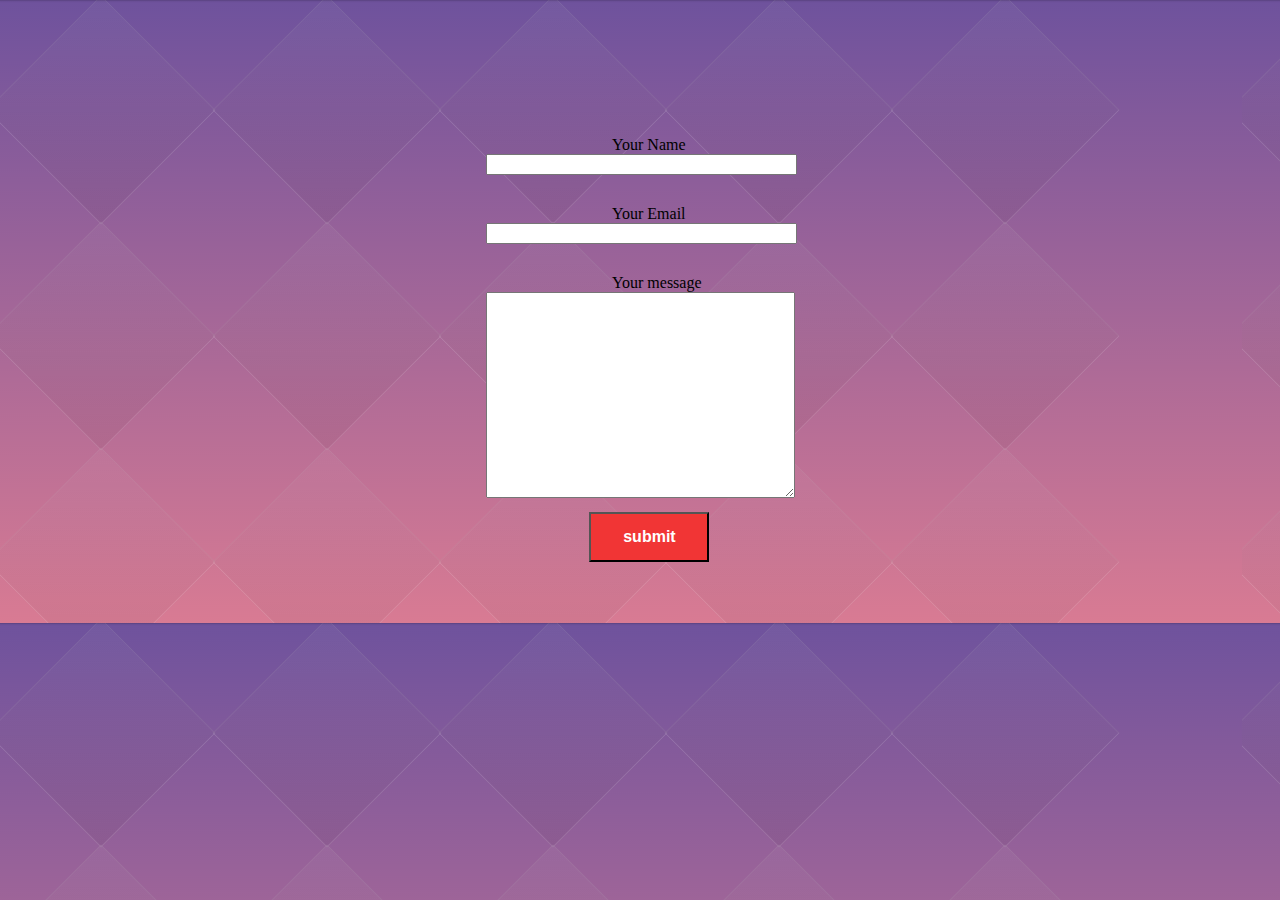
==== contactme.html @ aa453de7 "inite" ====
<!DOCTYPE html>
<html lang="en">

<head>
    <meta charset="UTF-8">
    <meta name="viewport" content="width=device-width, initial-scale=1.0">
    <link rel="stylesheet" href="style.css">
    <title>Contact Me</title>
</head>

<body style="background: fixed url(background-image.png)">
    <div class="container">
        <form action="index.html">
            <div class="input">

                <label for="name">Your Name</label><br>
                <input type="text" id="name">
            </div>


            <div class="input">
                <label for="email">Your Email</label><br>
                <input id="email" name="email">
                </input>
            </div>

            <div class="input">
                <label for="message">Your message</label><br>
                <textarea id="message" name="message" style="height:200px"></textarea>
            </div>
            <div>

                <button type="submit" value="Submit">submit</button>
            </div>

        </form>
    </div>
</body>

</html>
---- style.css ----
body {
  background: fixed
    linear-gradient(
      0deg,
      rgba(250, 47, 47, 0.8519782913165266) 29%,
      rgba(104, 104, 162, 0.8939950980392157) 71%,
      rgba(96, 220, 245, 1) 99%
    );

  font-family: Montserrat;
}

#info {
  position: relative;
}
img {
  position: absolute;
  margin-top: 0%;
  margin-left: 1%;
}
#Text_info {
  margin-top: 2%;
  margin-left: 15%;
}
p {
  font-size: small;
  font-weight: bold;
}
hr {
  position: relative;
  border: 1px;
  border-top: 3px dotted rgb(63, 61, 61);
  color: black;
  height: 2px;
  width: 2%;
  margin-top: 3%;
}
/* all taple style */
table,
th,
td {
  position: relative;
  border: 1px solid rgb(44, 45, 46);
  text-align: center;
}
table.contact {
  align-self: center;
}
table {
  width: 95%;
  top: 20px;
  left: 20px;
}
th {
  width: 50%;
  font-weight: bolder;
}
li,
.point {
  text-align: left;
  margin-left: 10px;
}
.point {
  font: 1.5em bolder;
}

button {
  position: relative;
  color: white;
  font-weight: bold;
  font-size: medium;
  padding: 2px;
  background-color: rgb(241, 53, 53);
  left: 46%;
  height: 50px;
  width: 120px;
}
.container{
    margin-top: 10%;
}

.input {
  position: relative;
  margin-top: 10px;
  margin-left: 37%;
  width: 40%;
  padding: 10px;
}
input,textarea{
    width: 60%;
}
label{
   margin-left: 25%;
    text-align: center;
}
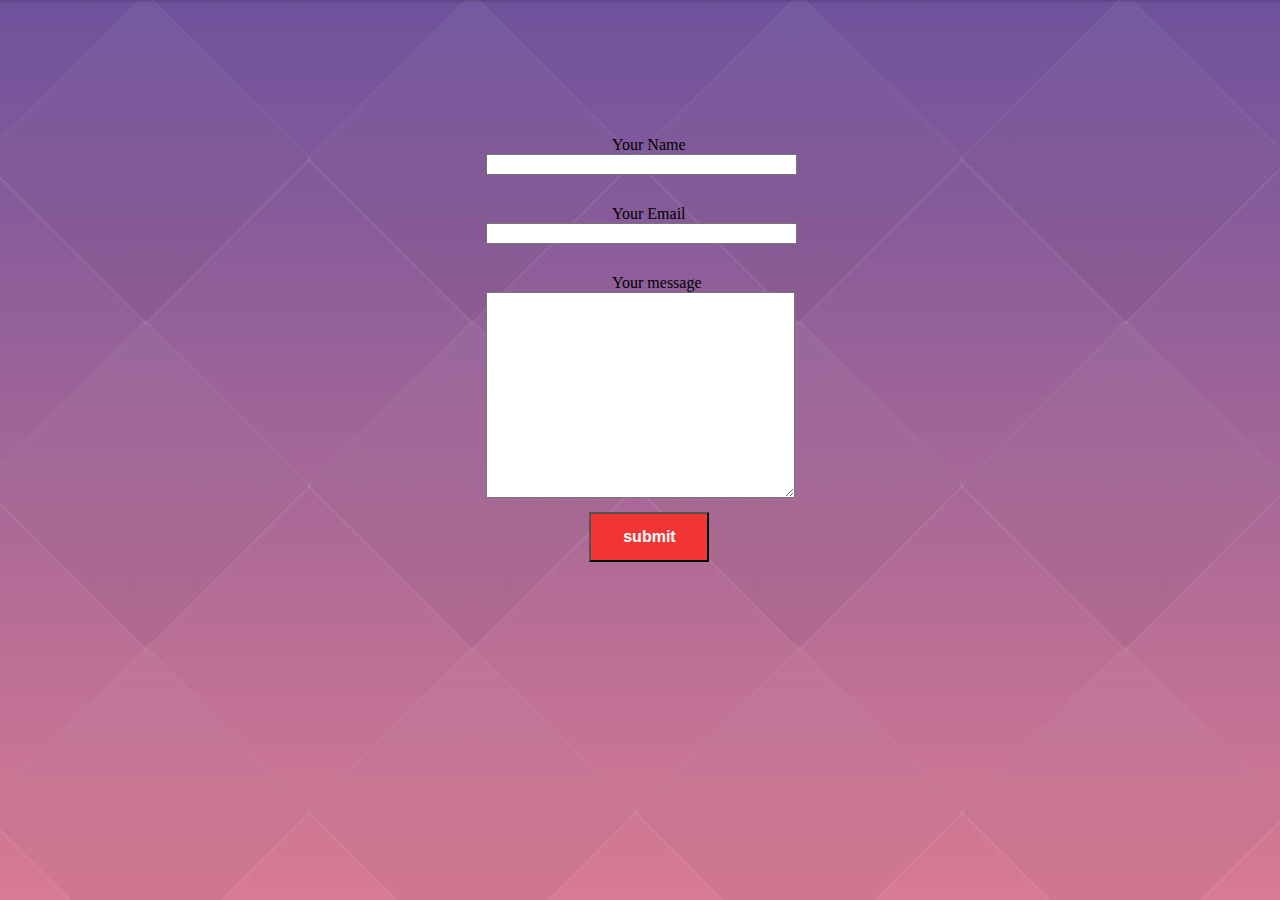
==== commit 6082a4b2: "background cover" ====
--- a/contactme.html
+++ b/contactme.html
@@ -7,23 +7,23 @@
     <link rel="stylesheet" href="style.css">
     <title>Contact Me</title>
 </head>
-
-<body style="background: fixed url(background-image.png)">
+<!-- contect me  -->
+<body style="background: fixed url(background-image.png);background-size:cover ;">
     <div class="container">
         <form action="index.html">
             <div class="input">
-
+<!-- name -->
                 <label for="name">Your Name</label><br>
                 <input type="text" id="name">
             </div>
 
-
+<!-- email -->
             <div class="input">
                 <label for="email">Your Email</label><br>
                 <input id="email" name="email">
                 </input>
             </div>
-
+            <!-- message -->
             <div class="input">
                 <label for="message">Your message</label><br>
                 <textarea id="message" name="message" style="height:200px"></textarea>
